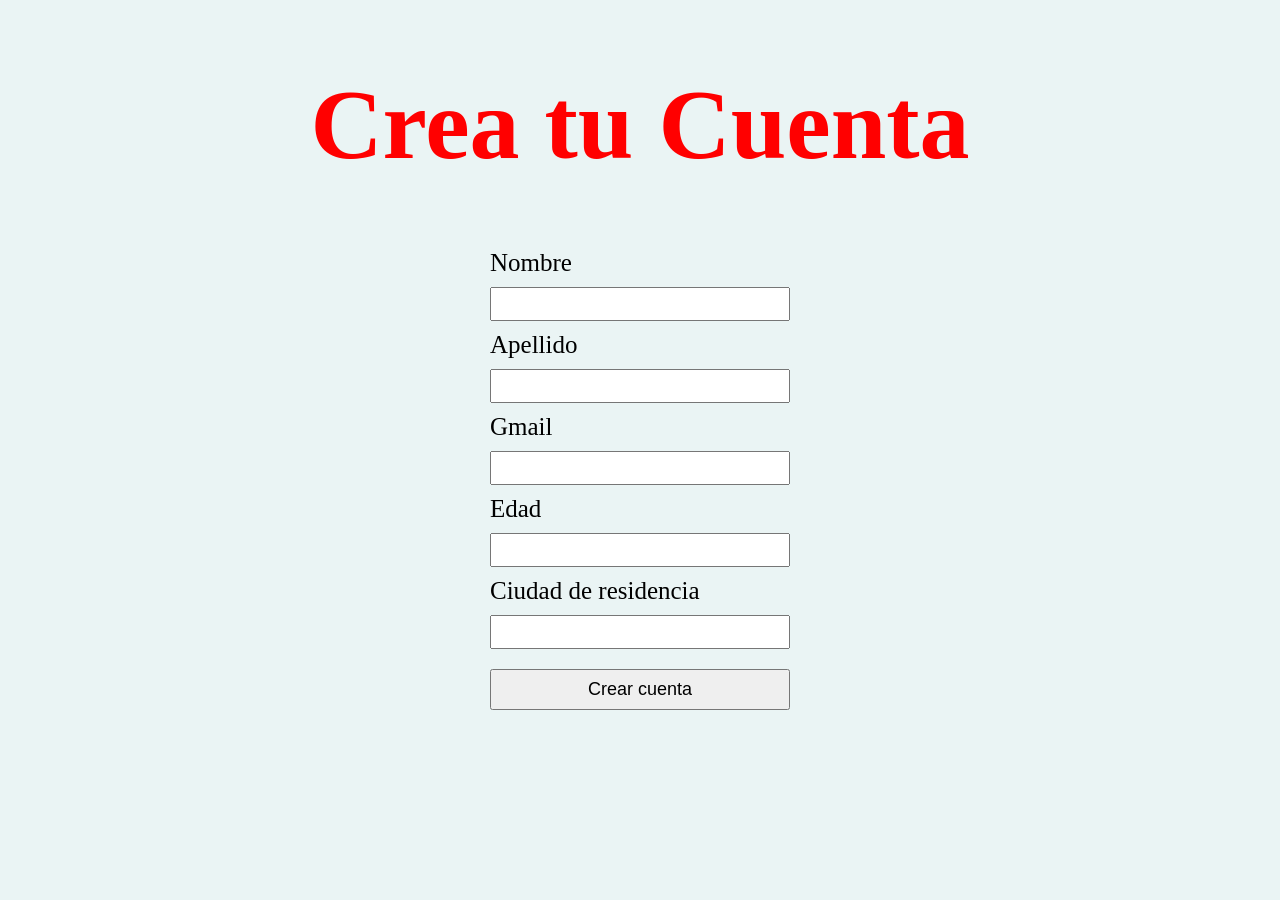
==== odin-recipes/registro.html @ 482351af "Practicas 8" ====
<!DOCTYPE html>
<html lang="es">

<head>
    <meta charset="UTF-8">
    <title>Crear cuenta</title>
    <link rel="stylesheet" href="styles.css">
</head>

<body class="usuario__color">
    <h1 class="usuario__title">Crea tu Cuenta</h1>
    <form id="form-registro" class="form__usuario">
        <label for="nombre">Nombre</label>
        <input type="text" id="nombre" name="nombre" required>
        <label for="apellido">Apellido</label>
        <input type="text" id="apellido" name="apellido" required>
        <label for="gmail">Gmail</label>
        <input type="email" id="gmail" name="gmail" pattern="^[^@\s]+@gmail\.com$" title="Introduce un correo de Gmail valido" required>
        <label for="edad">Edad</label>
        <input type="number" id="edad" name="edad" min="0" max="120" required>
        <label for="ciudad">Ciudad de residencia</label>
        <input type="text" id="ciudad" name="ciudad" required>
        <button type="submit">Crear cuenta</button>
    </form>
    <script src="registro.js"></script>
</body>

</html>
---- odin-recipes/styles.css ----
.body__recipes {
    background-color: orange;
}

.padding__ifnec {
    padding-left: 80px;
}

.ingredients__pos {
    font-size: 16px;
    display: flex;
    align-items: center;
    flex-direction: column;
}

.lasagna__centered,
.ingredients__col,
.steps__col {
    display: flex;
    flex-direction: column;
    align-items: center;
    text-align: center;
    max-width: 500px;
    overflow-wrap: break-word;
    word-wrap: break-word;
}

.recipe__intro {
    display: flex;
    flex-wrap: wrap;
    align-items: center;
    gap: 80px;
}

.title__homepage {
    color: green;
    text-align: center;
    font-size: 80px;
    margin-top: 10px;
}

.usuario__bar {
    display: flex;
    justify-content: flex-end;
    align-items: center;
    gap: 20px;
    padding: 10px 50px;
}

.login__btn,
.signup__btn {
    font-size: 28px;
}

.login__btn {
    background-color: red;
    color: white;
}

.signup__btn {
    background-color: green;
    color: white;
}

.usuario__title {
    color: red;
    font-size: 100px;
    text-align: center;
}

.homepage__color {
    background-color: cyan;
}

.header__variant{
    display: flex;
    justify-content: center;
    font-size: 80px;
}

.separation__now {
    display: block;
    margin-bottom: 60px;
}

.lasagna__order,
.kebab__order,
.carrillera__order,
.shushi__order {
    width: 50%;
    display: flex;
    flex-direction: column;
    align-items: center;
    margin-bottom: 60px;
}

.recipe__odin {
    display: flex;
    flex-wrap: wrap;
    justify-content: flex-end;
    padding: 0 300px;
}

.margin__homepage {
    display: block;
    margin-bottom: 20px;
    font-size: 40px;
}

.kebab__centered {
    display: flex;
    flex-direction: column;
    align-items: center;
    text-align: center;
    max-width: 500px;
    margin: 0 auto;
    overflow-wrap: break-word;
    word-wrap: break-word;
}

.recipe__layout {
    display: flex;
    flex-wrap: wrap;
    align-items: center;
    justify-content: center;
    gap: 40px;
}

.steps__lasagna,
.steps__kebab,
.steps__carrillera,
.steps__shushi {
    font-size: 20px;
    font-style: italic;
}

.links__th {
    display: flex;
    font-size: 20px;
    justify-content: flex-end;
}

.usuario__color {
    background-color: #eaf4f4;
}

.form__usuario {
    display: flex;
    flex-direction: column;
    max-width: 300px;
    margin: 0 auto;
    gap: 10px;
    font-size: 25px;
}

.form__usuario input {
    font-size: 16px;
    padding: 6px;
}

.form__usuario button {
    margin-top: 10px;
    font-size: 18px;
    padding: 8px;
}

@media screen and (max-width: 680px) {
    .homepage__color,
    .body__recipes {
        background-color: grey;
    }
}
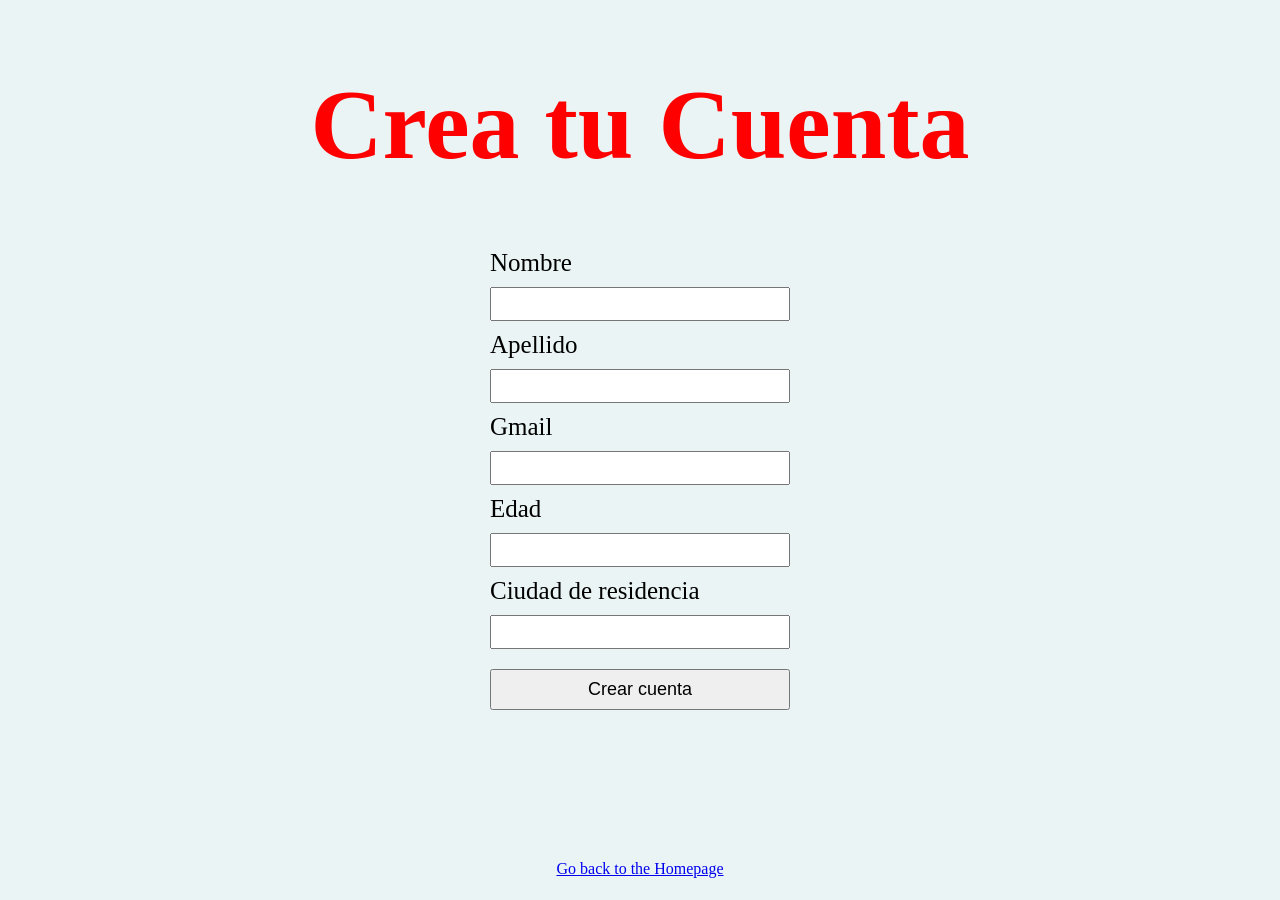
==== commit 4ac7003e: "Practicas 10" ====
--- a/odin-recipes/registro.html
+++ b/odin-recipes/registro.html
@@ -1,6 +1,5 @@
 <!DOCTYPE html>
 <html lang="es">
-
 <head>
     <meta charset="UTF-8">
     <title>Crear cuenta</title>
@@ -22,6 +21,9 @@
         <input type="text" id="ciudad" name="ciudad" required>
         <button type="submit">Crear cuenta</button>
     </form>
+    <div class="link__pregistro">
+        <a class="links__registro" href="index.html">Go back to the Homepage</a>
+    </div>
     <script src="registro.js"></script>
 </body>
 
--- a/odin-recipes/styles.css
+++ b/odin-recipes/styles.css
@@ -58,8 +58,19 @@
 }
 
 .signup__btn {
-    background-color: green;
-    color: white;
+    background-color:green;
+    color: white;
+}
+
+.lasagna__btn,
+.carrillera__btn,
+.kebab__btn,
+.shushi__btn {
+    background-color: grey;
+    color: white;
+    font-size: 28px;
+    padding: 8px 16px;
+    text-decoration: none;
 }
 
 .usuario__title {
@@ -104,7 +115,7 @@
 .margin__homepage {
     display: block;
     margin-bottom: 20px;
-    font-size: 40px;
+    font-size: 36px;
 }
 
 .kebab__centered {
@@ -135,9 +146,27 @@
 }
 
 .links__th {
-    display: flex;
+    display: inline-block;
     font-size: 20px;
+    background-color: blue;
+    color: white;
+    padding: 8px 16px;
+    text-decoration: none;
+}
+
+.link_registro {
+    color: blue;
+}
+
+.links__position {
+    display: flex;
     justify-content: flex-end;
+}
+.link__pregistro {
+    display: flex;
+    flex-direction: column;
+    align-items: center;
+    margin-top: 150px;
 }
 
 .usuario__color {
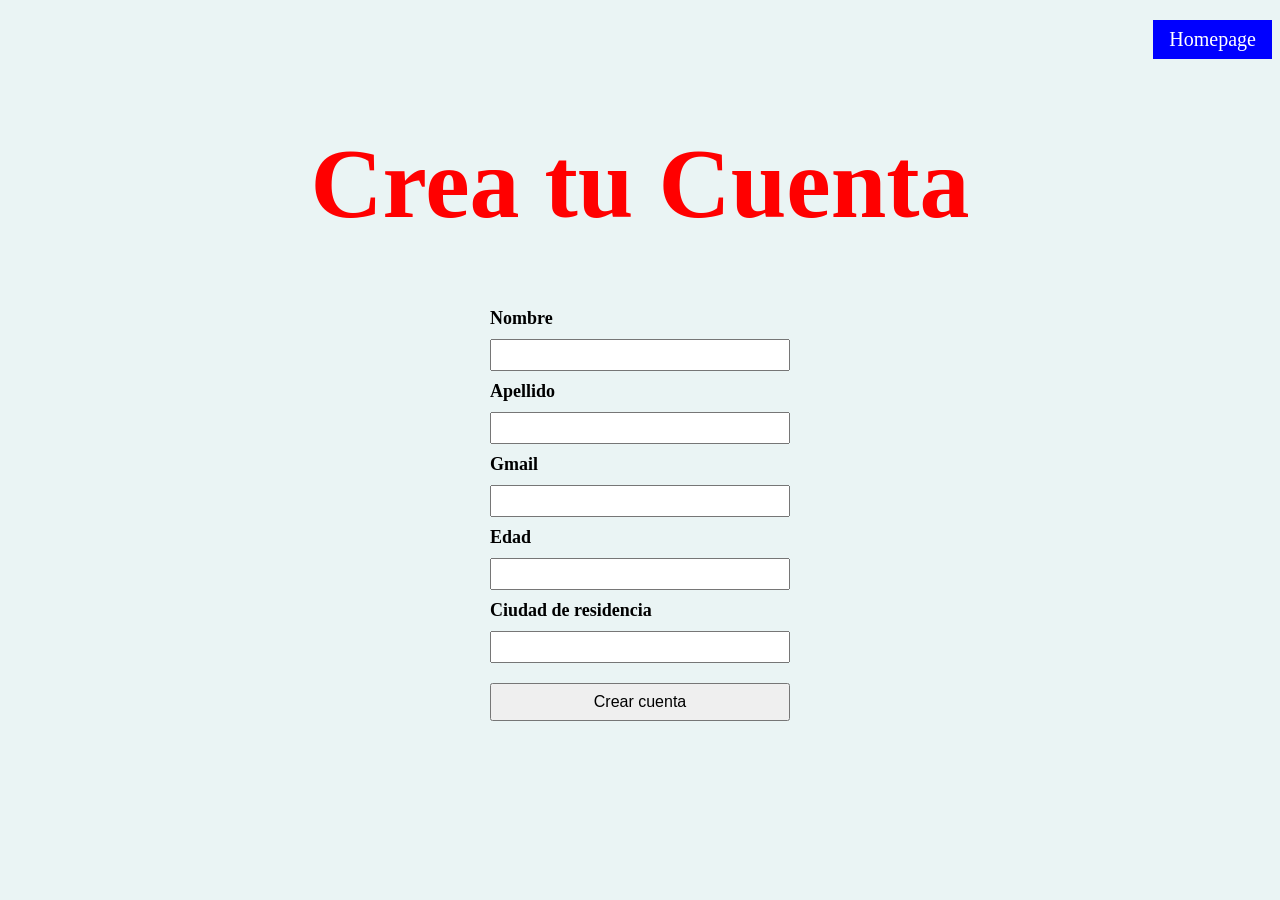
==== commit 15075ec6: "Practicas 11 (Cambios Mama)" ====
--- a/odin-recipes/registro.html
+++ b/odin-recipes/registro.html
@@ -7,6 +7,9 @@
 </head>
 
 <body class="usuario__color">
+    <div class="links__position">
+    <a class="links__th" href="index.html">Homepage</a>
+    </div>
     <h1 class="usuario__title">Crea tu Cuenta</h1>
     <form id="form-registro" class="form__usuario">
         <label for="nombre">Nombre</label>
@@ -21,9 +24,6 @@
         <input type="text" id="ciudad" name="ciudad" required>
         <button type="submit">Crear cuenta</button>
     </form>
-    <div class="link__pregistro">
-        <a class="links__registro" href="index.html">Go back to the Homepage</a>
-    </div>
     <script src="registro.js"></script>
 </body>
 
--- a/odin-recipes/styles.css
+++ b/odin-recipes/styles.css
@@ -33,7 +33,6 @@
 }
 
 .title__homepage {
-    color: green;
     text-align: center;
     font-size: 80px;
     margin-top: 10px;
@@ -58,7 +57,7 @@
 }
 
 .signup__btn {
-    background-color:green;
+    background-color: blue;
     color: white;
 }
 
@@ -66,7 +65,7 @@
 .carrillera__btn,
 .kebab__btn,
 .shushi__btn {
-    background-color: grey;
+    background-color: rgb(222, 152, 22);
     color: white;
     font-size: 28px;
     padding: 8px 16px;
@@ -80,7 +79,7 @@
 }
 
 .homepage__color {
-    background-color: cyan;
+    background-color: orange;
 }
 
 .header__variant{
@@ -154,19 +153,15 @@
     text-decoration: none;
 }
 
-.link_registro {
-    color: blue;
-}
-
 .links__position {
     display: flex;
     justify-content: flex-end;
+    margin-top: 20px;
 }
-.link__pregistro {
+.links__login {
     display: flex;
-    flex-direction: column;
-    align-items: center;
-    margin-top: 150px;
+    justify-content: center;
+    margin-top: 20px
 }
 
 .usuario__color {
@@ -179,17 +174,18 @@
     max-width: 300px;
     margin: 0 auto;
     gap: 10px;
-    font-size: 25px;
+    font-size: 18px;
+    font-weight: bold;
 }
 
 .form__usuario input {
-    font-size: 16px;
+    font-size: 14px;
     padding: 6px;
 }
 
 .form__usuario button {
     margin-top: 10px;
-    font-size: 18px;
+    font-size: 16px;
     padding: 8px;
 }
 
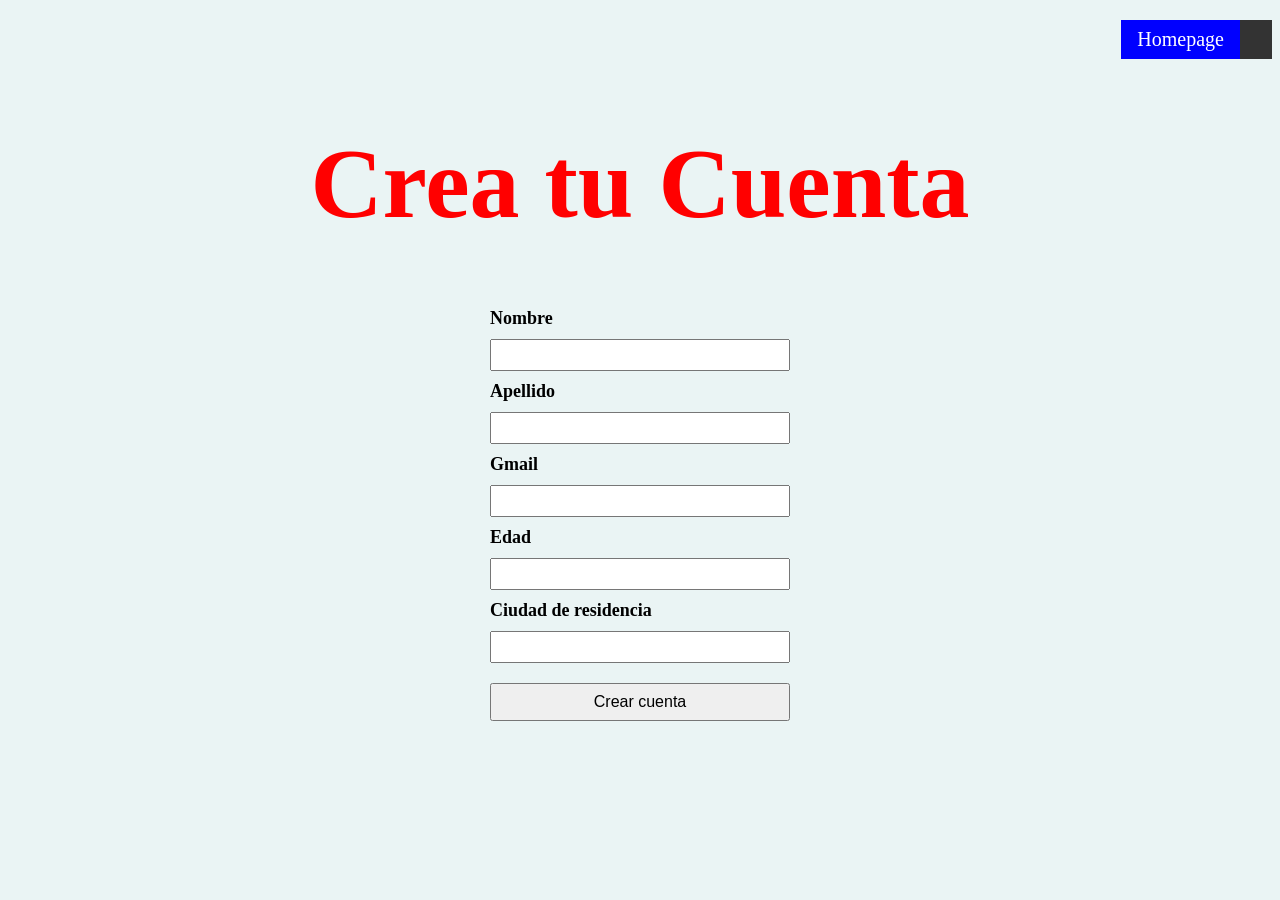
==== commit 705e0c7a: "Practicas 16" ====
--- a/odin-recipes/registro.html
+++ b/odin-recipes/registro.html
@@ -8,7 +8,8 @@
 
 <body class="usuario__color">
     <div class="links__position">
-    <a class="links__th" href="index.html">Homepage</a>
+        <a class="links__th" href="index.html">Homepage</a>
+        <button id="dark-toggle" class="dark__btn"></button>
     </div>
     <h1 class="usuario__title">Crea tu Cuenta</h1>
     <form id="form-registro" class="form__usuario">
@@ -25,6 +26,7 @@
         <button type="submit">Crear cuenta</button>
     </form>
     <script src="registro.js"></script>
+     <script src="darkmode.js"></script>
 </body>
 
 </html>
--- a/odin-recipes/styles.css
+++ b/odin-recipes/styles.css
@@ -1,41 +1,41 @@
-.body__recipes {
+/* ==========================================================================
+   Global — navigation links (used on the recipe pages, usuario.html and
+   registro.html)
+   ========================================================================== */
+
+.links__position {
+    display: flex;
+    justify-content: flex-end;
+    margin-top: 20px;
+}
+
+.links__th {
+    display: inline-block;
+    font-size: 20px;
+    background-color: blue;
+    color: white;
+    padding: 8px 16px;
+    text-decoration: none;
+}
+
+.links__login {
+    display: flex;
+    justify-content: center;
+    margin-top: 20px
+}
+
+/* ==========================================================================
+   index.html — Homepage
+   ========================================================================== */
+
+.web__color {
     background-color: orange;
 }
 
-.padding__ifnec {
-    padding-left: 80px;
-}
-
-.ingredients__pos {
-    font-size: 16px;
-    display: flex;
-    align-items: center;
-    flex-direction: column;
-}
-
-.lasagna__centered,
-.ingredients__col,
-.steps__col {
-    display: flex;
-    flex-direction: column;
-    align-items: center;
-    text-align: center;
-    max-width: 500px;
-    overflow-wrap: break-word;
-    word-wrap: break-word;
-}
-
-.recipe__intro {
-    display: flex;
-    flex-wrap: wrap;
-    align-items: center;
-    gap: 80px;
-}
-
-.title__homepage {
-    text-align: center;
-    font-size: 80px;
-    margin-top: 10px;
+.libro__recetas {
+    display: flex;
+    justify-content: center;
+    margin-bottom: 60px
 }
 
 .usuario__bar {
@@ -61,63 +61,83 @@
     color: white;
 }
 
-.lasagna__btn,
-.carrillera__btn,
-.kebab__btn,
-.shushi__btn {
+.title__homepage {
+    text-align: center;
+    font-size: 80px;
+    margin-top: 10px;
+}
+
+.homepage__layout {
+    display: flex;
+    gap: 90px;
+}
+
+.recipe__index {
+    display: flex;
+    flex-direction: column;
+    justify-content: center;
+    flex: 0 0 220px;
     background-color: rgb(222, 152, 22);
-    color: white;
-    font-size: 28px;
-    padding: 8px 16px;
+    padding: 20px;
+}
+
+.recipe__index-title {
+    color: white;
+    font-size: 24px;
+    margin: 0 0 12px;
+    text-align: center;
+}
+
+.recipe__index-list {
+    list-style: none;
+    margin: 0;
+    padding: 0;
+    display: flex;
+    flex-direction: column;
+    gap: 10px;
+}
+
+.recipe__index-link {
+    display: block;
+    background-color: white;
+    color: rgb(222, 152, 22);
+    font-size: 18px;
+    font-weight: bold;
     text-decoration: none;
-}
-
-.usuario__title {
-    color: red;
-    font-size: 100px;
-    text-align: center;
-}
-
-.homepage__color {
-    background-color: orange;
-}
-
-.header__variant{
+    padding: 8px 12px;
+    border-radius: 4px;
+    text-align: center;
+}
+
+.recipe__index-link:hover {
+    background-color: #f0f0f0;
+}
+
+@media screen and (max-width: 700px) {
+    .homepage__layout {
+        flex-direction: column;
+        padding: 0 20px;
+    }
+
+    .recipe__index {
+        position: static;
+        width: 100%;
+    }
+}
+
+/* ==========================================================================
+   recipes/*.html — Recipe pages (lasagna, carrillera, kebab, shushi)
+   ========================================================================== */
+
+.header__variant {
     display: flex;
     justify-content: center;
     font-size: 80px;
 }
 
-.separation__now {
-    display: block;
-    margin-bottom: 60px;
-}
-
-.lasagna__order,
-.kebab__order,
-.carrillera__order,
-.shushi__order {
-    width: 50%;
-    display: flex;
-    flex-direction: column;
-    align-items: center;
-    margin-bottom: 60px;
-}
-
-.recipe__odin {
-    display: flex;
-    flex-wrap: wrap;
-    justify-content: flex-end;
-    padding: 0 300px;
-}
-
-.margin__homepage {
-    display: block;
-    margin-bottom: 20px;
-    font-size: 36px;
-}
-
-.kebab__centered {
+/* Shared centered layout (kebab.html, carrillera.html, shushi.html, lasagna.html) */
+
+.recipe__centered {
     display: flex;
     flex-direction: column;
     align-items: center;
@@ -128,44 +148,41 @@
     word-wrap: break-word;
 }
 
-.recipe__layout {
-    display: flex;
-    flex-wrap: wrap;
-    align-items: center;
-    justify-content: center;
-    gap: 40px;
-}
-
-.steps__lasagna,
-.steps__kebab,
-.steps__carrillera,
-.steps__shushi {
+.recipe__centered img {
+    width: 300px;
+    height: 300px;
+    object-fit: cover;
+}
+
+.ingredients__order {
+    display: flex;
+    flex-direction: column;
+    gap: 0;
+}
+
+.ingredients__order p {
+    margin: 4px 0;
+}
+
+/* Steps lists shared across all recipe pages */
+
+.steps__lista{
     font-size: 20px;
-    font-style: italic;
-}
-
-.links__th {
-    display: inline-block;
-    font-size: 20px;
-    background-color: blue;
-    color: white;
-    padding: 8px 16px;
-    text-decoration: none;
-}
-
-.links__position {
-    display: flex;
-    justify-content: flex-end;
-    margin-top: 20px;
-}
-.links__login {
-    display: flex;
-    justify-content: center;
-    margin-top: 20px
-}
+    text-align: left;
+}
+
+/* ==========================================================================
+   usuario.html and registro.html
+   ========================================================================== */
 
 .usuario__color {
     background-color: #eaf4f4;
+}
+
+.usuario__title {
+    color: red;
+    font-size: 100px;
+    text-align: center;
 }
 
 .form__usuario {
@@ -189,9 +206,47 @@
     padding: 8px;
 }
 
-@media screen and (max-width: 680px) {
+/* ==========================================================================
+   recipes/*.html — Recipe pages (lasagna, carrillera, kebab, shushi)
+   ========================================================================== */
+.dark__btn {
+    font-size: 20px;
+    background-color: #333;
+    color: white;
+    border: none;
+    padding: 8px 16px;
+    cursor: pointer;
+}
+
+body.dark.homepage__structure,
+body.dark.body__recipes {
+    background-color: #121212;
+}
+
+body.dark .usuario__color {
+    background-color: #1c1c1c;
+}
+
+body.dark .title__homepage,
+body.dark .header__variant,
+body.dark h2,
+body.dark p,
+body.dark li {
+    color: #f0f0f0;
+}
+
+body.dark .recipe__index-link {
+    background-color: #2a2a2a;
+    color: #f0f0f0;
+}
+
+/* ==========================================================================
+   Global — dark mode (index.html and recipe pages)
+   ========================================================================== */
+
+@media screen and (max-width: 700px) {
     .homepage__color,
     .body__recipes {
-        background-color: grey;
+        background-color: black;
     }
-}+}
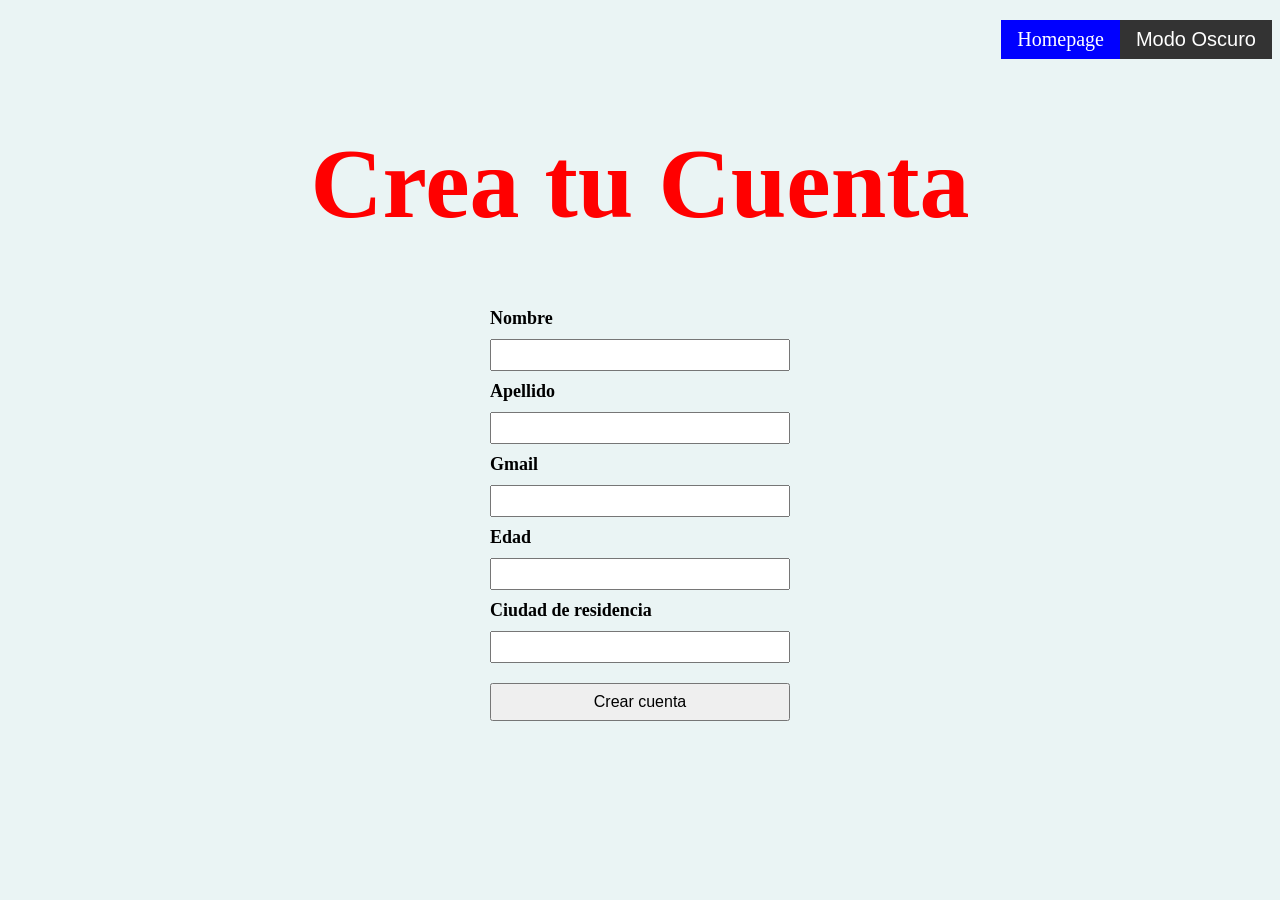
==== commit 1d26a046: "Practicas 16.2" ====
--- a/odin-recipes/registro.html
+++ b/odin-recipes/registro.html
@@ -9,7 +9,7 @@
 <body class="usuario__color">
     <div class="links__position">
         <a class="links__th" href="index.html">Homepage</a>
-        <button id="dark-toggle" class="dark__btn"></button>
+        <button id="dark-toggle" class="dark__btn">Modo Oscuro</button>
     </div>
     <h1 class="usuario__title">Crea tu Cuenta</h1>
     <form id="form-registro" class="form__usuario">
--- a/odin-recipes/styles.css
+++ b/odin-recipes/styles.css
@@ -218,12 +218,11 @@
     cursor: pointer;
 }
 
-body.dark.homepage__structure,
-body.dark.body__recipes {
+body.dark.web__color {
     background-color: #121212;
 }
 
-body.dark .usuario__color {
+body.dark.usuario__color {
     background-color: #1c1c1c;
 }
 
@@ -231,22 +230,12 @@
 body.dark .header__variant,
 body.dark h2,
 body.dark p,
-body.dark li {
+body.dark li,
+body.dark label {
     color: #f0f0f0;
 }
 
 body.dark .recipe__index-link {
     background-color: #2a2a2a;
     color: #f0f0f0;
-}
-
-/* ==========================================================================
-   Global — dark mode (index.html and recipe pages)
-   ========================================================================== */
-
-@media screen and (max-width: 700px) {
-    .homepage__color,
-    .body__recipes {
-        background-color: black;
-    }
-}
+}
